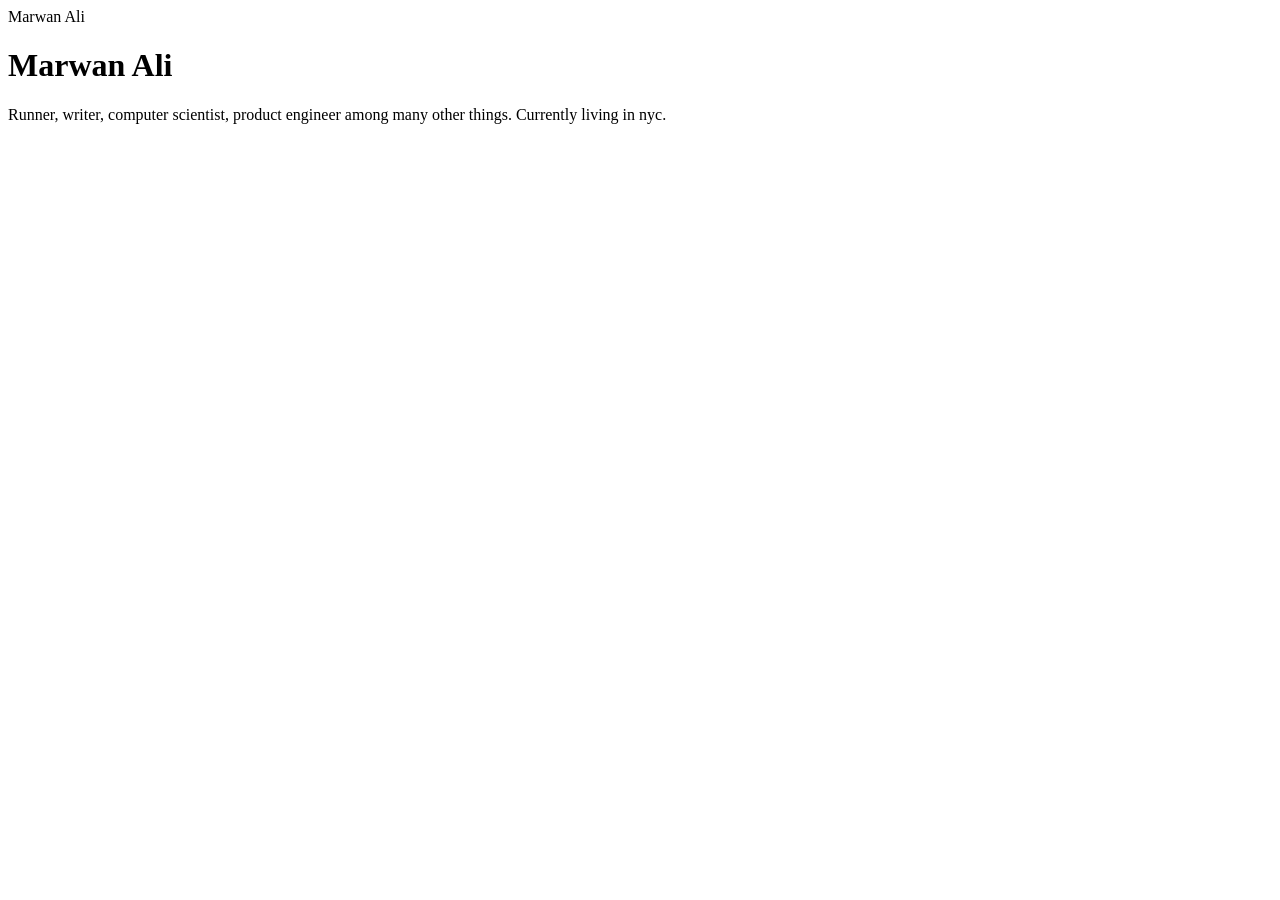
==== index.html @ f56f53d6 "Move index.html to root" ====
<!DOCTYPE html>
<html land="en">

<head>
    <meta charset="utf-8">
    <meta name="viewport" content="width=device-width, initial-scale=1">
    <link href="/css/style.css" rel="stylesheet">
    <title>
        Marwan Ali
    </title>
</head>

<body>
    <div id="menu">
        <span>Marwan Ali</span>
    </div>
    <header>
        <h1>Marwan Ali</h1>
    </header>
    <main>
        <p>Runner, writer, computer scientist, product engineer among many other things. Currently living in nyc.</p>
    </main>
</body>

</html>
---- css/style.css ----
menu {
    float: left;
}
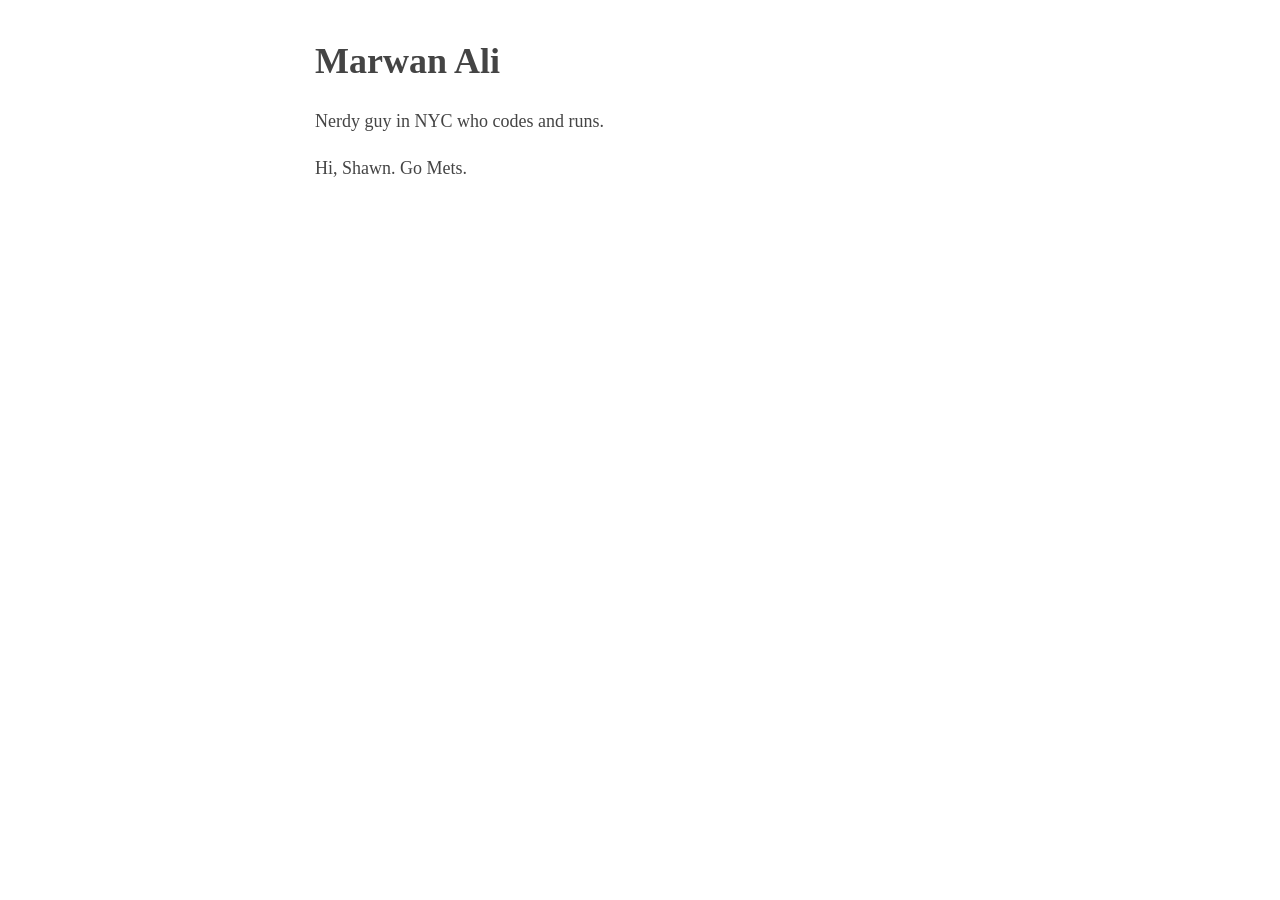
==== commit 144f8dbd: "Modify html/css and add cname file" ====
--- a/index.html
+++ b/index.html
@@ -4,21 +4,19 @@
 <head>
     <meta charset="utf-8">
     <meta name="viewport" content="width=device-width, initial-scale=1">
-    <link href="/css/style.css" rel="stylesheet">
+    <link href="css/style.css" rel="stylesheet">
     <title>
         Marwan Ali
     </title>
 </head>
 
-<body>
-    <div id="menu">
-        <span>Marwan Ali</span>
-    </div>
+<body >
     <header>
         <h1>Marwan Ali</h1>
     </header>
     <main>
-        <p>Runner, writer, computer scientist, product engineer among many other things. Currently living in nyc.</p>
+        <p>Nerdy guy in NYC who codes and runs.</p>
+        <p>Hi, Shawn. Go Mets.</p>
     </main>
 </body>
 
--- a/css/style.css
+++ b/css/style.css
@@ -1,3 +1,12 @@
-menu {
-    float: left;
+body {
+  margin: 40px auto;
+  max-width: 650px;
+  line-height: 1.6;
+  font-size: 18px;
+  color: #444;
+}
+
+h1, h2, h3
+{
+  line-height: 1.2
 }
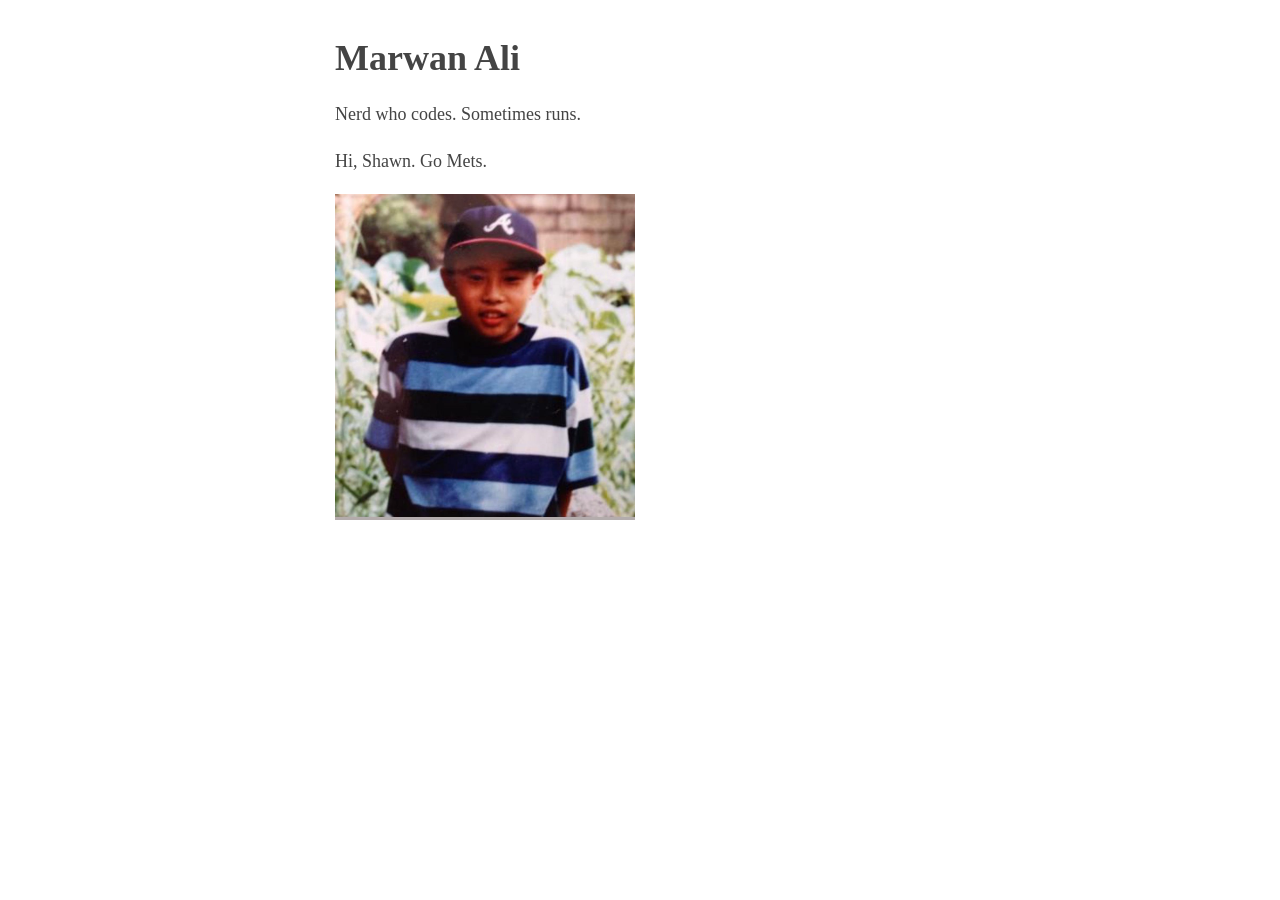
==== commit 4b0bc867: "Add Shawn joke" ====
--- a/index.html
+++ b/index.html
@@ -10,13 +10,14 @@
     </title>
 </head>
 
-<body >
+<body>
     <header>
         <h1>Marwan Ali</h1>
     </header>
     <main>
-        <p>Nerdy guy in NYC who codes and runs.</p>
+        <p>Nerd who codes. Sometimes runs.</p>
         <p>Hi, Shawn. Go Mets.</p>
+        <img src="assets/brave_baby_wu.png" alt="Shawn Wu was here">
     </main>
 </body>
 
--- a/css/style.css
+++ b/css/style.css
@@ -1,12 +1,18 @@
 body {
-  margin: 40px auto;
-  max-width: 650px;
-  line-height: 1.6;
-  font-size: 18px;
-  color: #444;
+    margin: 40px auto;
+    max-width: 650px;
+    line-height: 1.6;
+    font-size: 18px;
+    color: #444;
+    padding-left: 40px;
 }
 
-h1, h2, h3
-{
-  line-height: 1.2
+h1,
+h2,
+h3 {
+    line-height: 1.0
+}
+
+img {
+    width: 300px;
 }
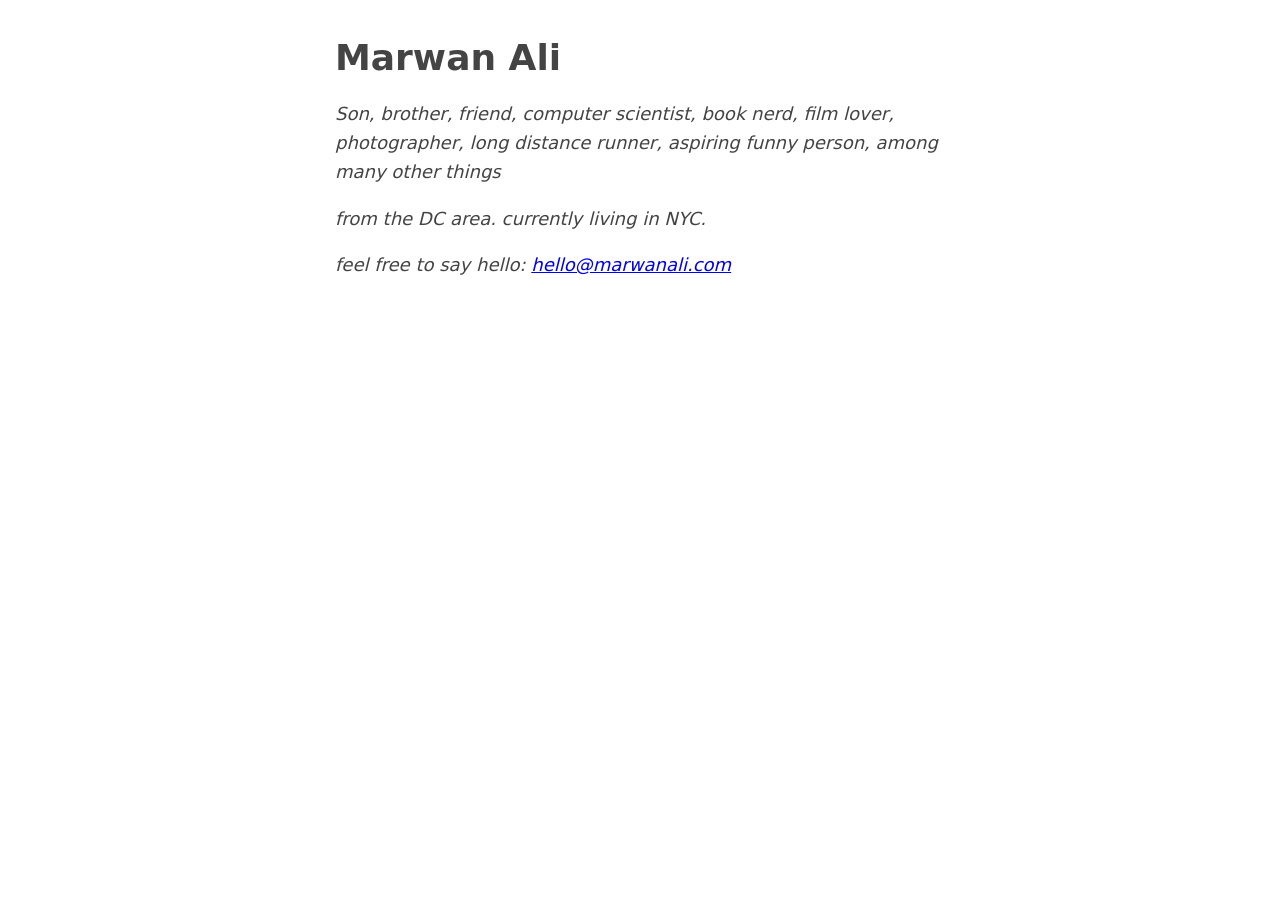
==== commit dd9ecd80: "Update about me" ====
--- a/index.html
+++ b/index.html
@@ -15,9 +15,9 @@
         <h1>Marwan Ali</h1>
     </header>
     <main>
-        <p>Nerd who codes. Sometimes runs.</p>
-        <p>Hi, Shawn. Go Mets.</p>
-        <img src="assets/brave_baby_wu.png" alt="Shawn Wu was here">
+        <p>Son, brother, friend, computer scientist, book nerd, film lover, photographer, long distance runner, aspiring funny person, among many other things</p>
+        <p>from the DC area. currently living in NYC.</p>
+        <p>feel free to say hello: <a href="mailto:hello@marwanali.com">hello@marwanali.com</a></p>
     </main>
 </body>
 
--- a/css/style.css
+++ b/css/style.css
@@ -1,8 +1,9 @@
 body {
+    font-family: system-ui, -apple-system, BlinkMacSystemFont, 'Segoe UI', Roboto, Oxygen, Ubuntu, Cantarell, 'Open Sans', 'Helvetica Neue', sans-serif;
+    font-size: 18px;
     margin: 40px auto;
     max-width: 650px;
     line-height: 1.6;
-    font-size: 18px;
     color: #444;
     padding-left: 40px;
 }
@@ -13,6 +14,6 @@
     line-height: 1.0
 }
 
-img {
-    width: 300px;
+p {
+    font-style: italic;
 }
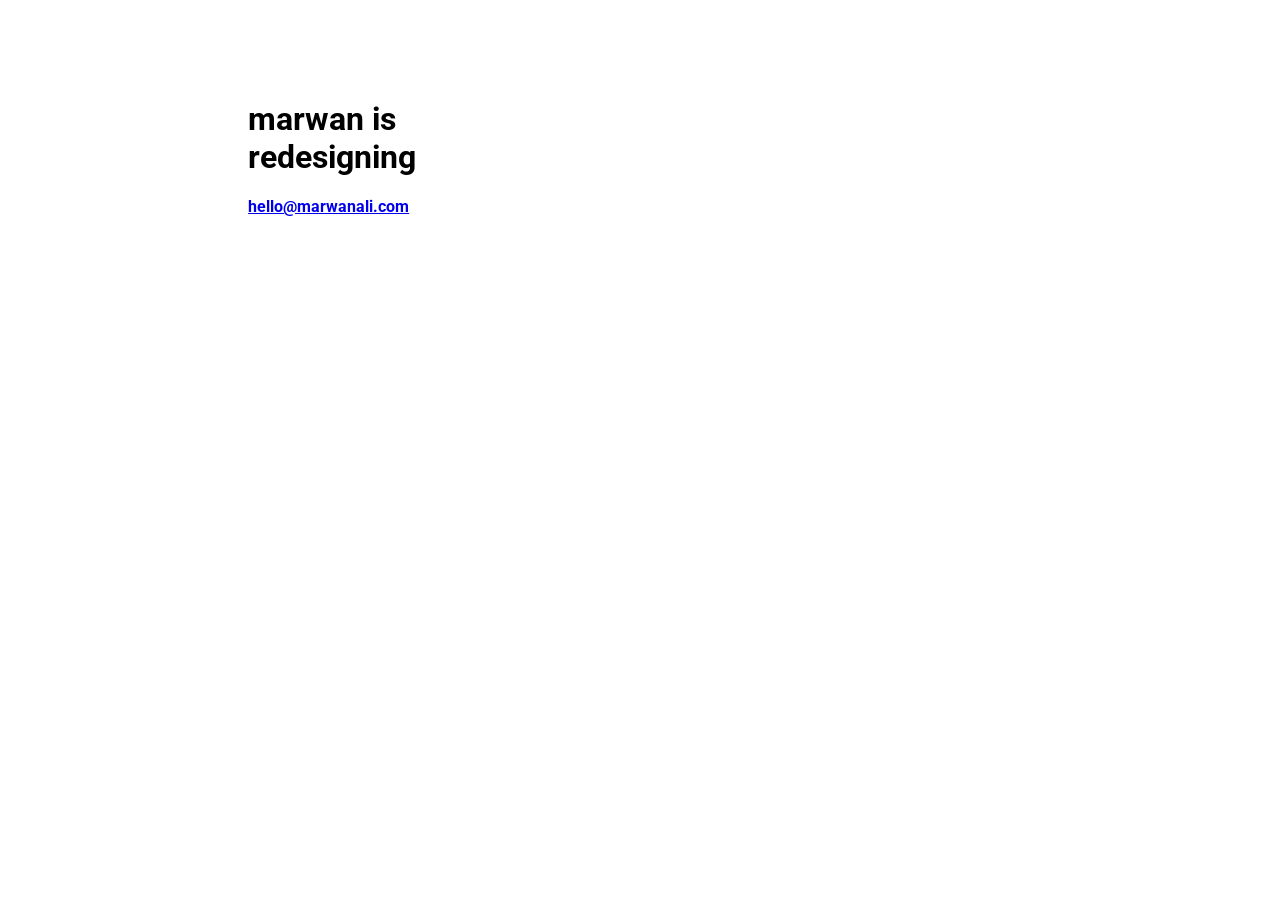
==== commit 9e7cd4f8: "Resign landing page" ====
--- a/index.html
+++ b/index.html
@@ -5,19 +5,16 @@
     <meta charset="utf-8">
     <meta name="viewport" content="width=device-width, initial-scale=1">
     <link href="css/style.css" rel="stylesheet">
+    <link href="https://fonts.googleapis.com/css?family=Roboto:300" rel="stylesheet" type="text/css">
     <title>
-        Marwan Ali
+        marwan ali
     </title>
 </head>
 
 <body>
-    <header>
-        <h1>Marwan Ali</h1>
-    </header>
     <main>
-        <p>Son, brother, friend, computer scientist, book nerd, film lover, photographer, long distance runner, aspiring funny person, among many other things</p>
-        <p>from the DC area. currently living in NYC.</p>
-        <p>feel free to say hello: <a href="mailto:hello@marwanali.com">hello@marwanali.com</a></p>
+        <h1>marwan is <br> redesigning</h1>
+        <p><strong><a href="mailto:hello@marwanali.com">hello@marwanali.com</a></strong></p>
     </main>
 </body>
 
--- a/css/style.css
+++ b/css/style.css
@@ -1,19 +1,16 @@
 body {
-    font-family: system-ui, -apple-system, BlinkMacSystemFont, 'Segoe UI', Roboto, Oxygen, Ubuntu, Cantarell, 'Open Sans', 'Helvetica Neue', sans-serif;
-    font-size: 18px;
-    margin: 40px auto;
-    max-width: 650px;
-    line-height: 1.6;
-    color: #444;
-    padding-left: 40px;
+    font-family: 'Roboto', sans-serif;
+    display: block;
+    margin-top: 8px;
 }
 
-h1,
-h2,
-h3 {
-    line-height: 1.0
+h1 {
+    display: block;
+    margin-top: 100px;
+    margin-left: 19%;
 }
 
 p {
-    font-style: italic;
+    /* font-style: italic; */
+    margin-left: 19%;
 }
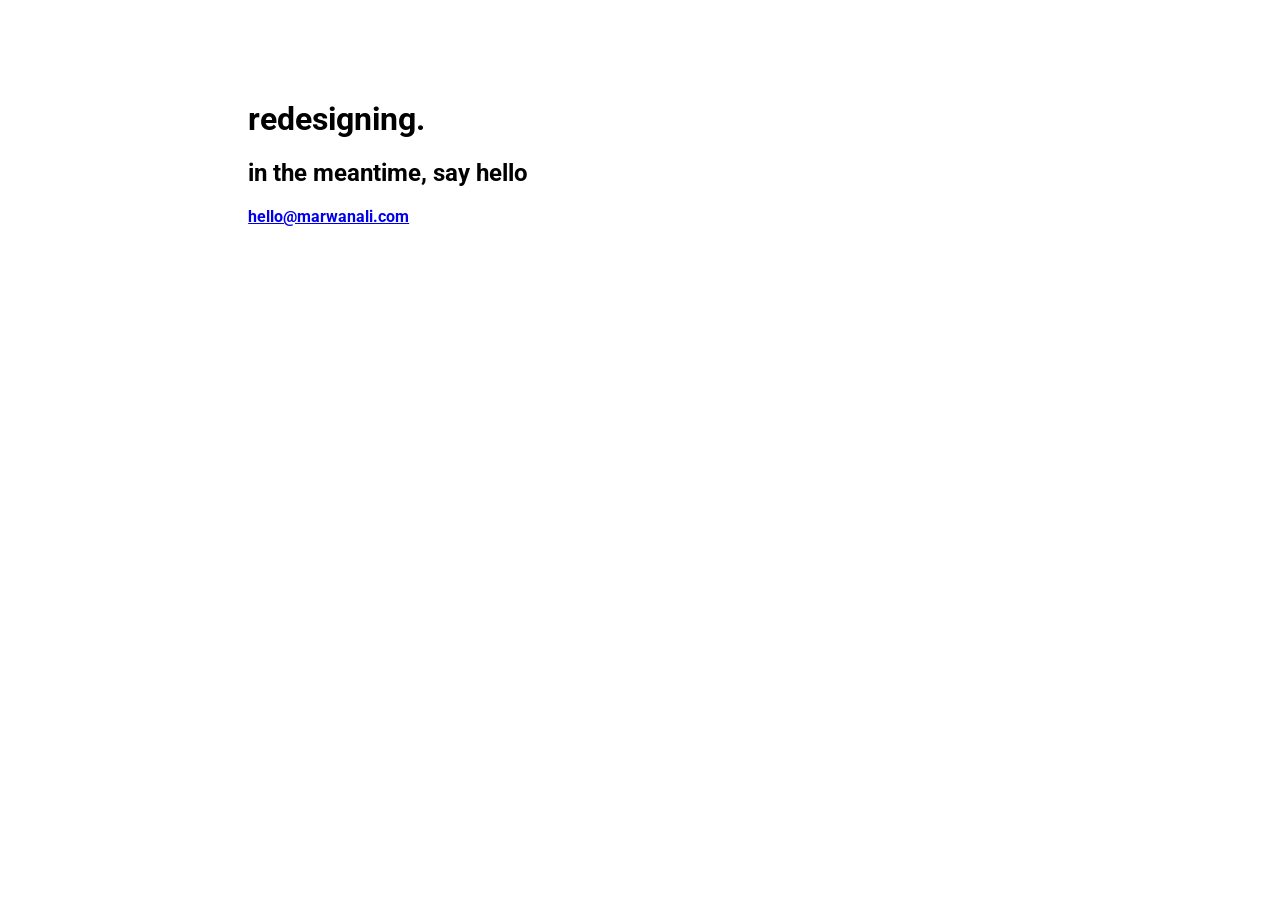
==== commit 3da1062e: "Change homepage heading" ====
--- a/index.html
+++ b/index.html
@@ -13,7 +13,8 @@
 
 <body>
     <main>
-        <h1>marwan is <br> redesigning</h1>
+        <h1> redesigning. </h1>
+        <h2> in the meantime, say hello </h2>
         <p><strong><a href="mailto:hello@marwanali.com">hello@marwanali.com</a></strong></p>
     </main>
 </body>
--- a/css/style.css
+++ b/css/style.css
@@ -10,7 +10,12 @@
     margin-left: 19%;
 }
 
+h2 {
+    display: block;
+    margin-top: 10px;
+    margin-left: 19%;
+}
+
 p {
-    /* font-style: italic; */
     margin-left: 19%;
 }
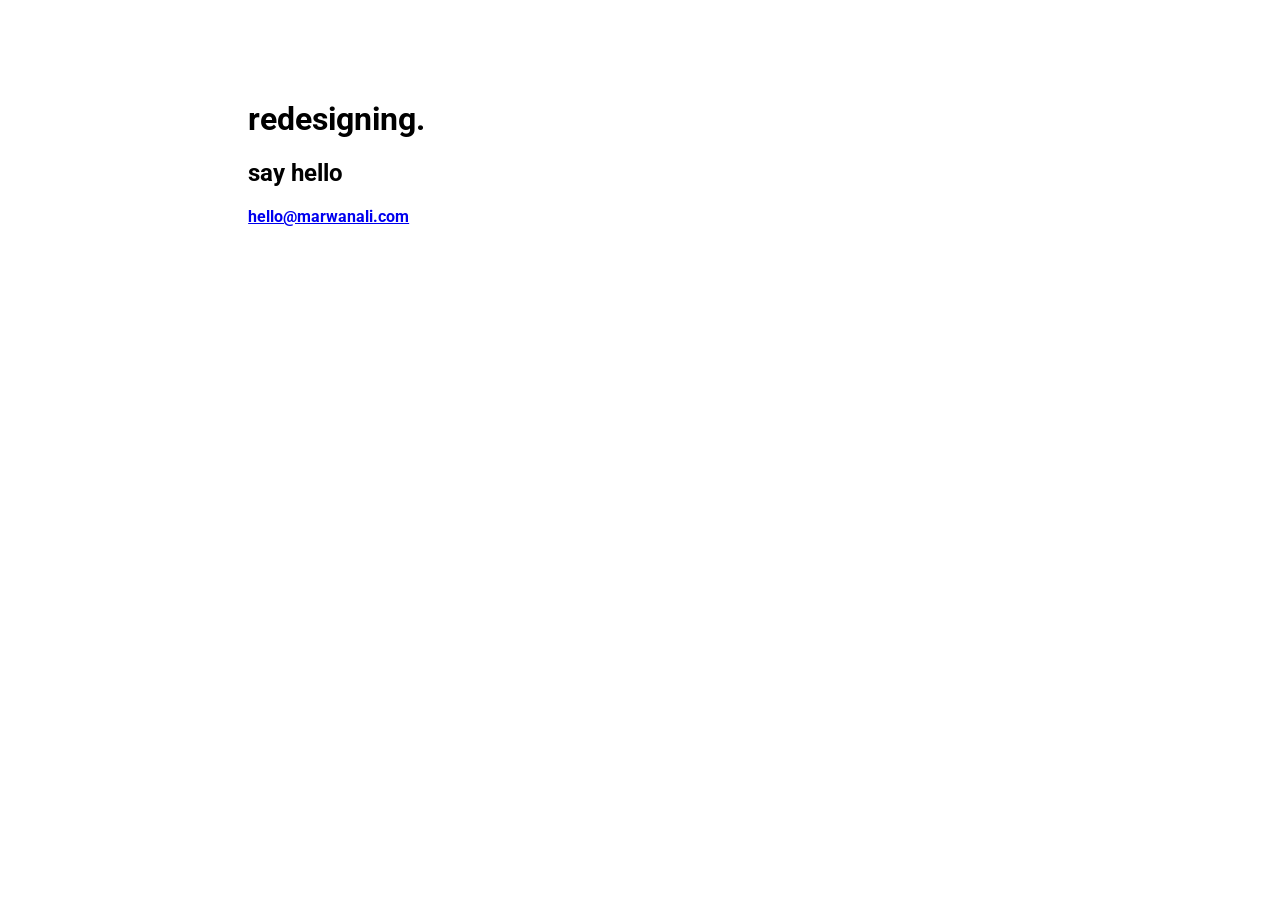
==== commit 07b483f1: "Change homepage heading" ====
--- a/index.html
+++ b/index.html
@@ -14,7 +14,7 @@
 <body>
     <main>
         <h1> redesigning. </h1>
-        <h2> in the meantime, say hello </h2>
+        <h2> say hello </h2>
         <p><strong><a href="mailto:hello@marwanali.com">hello@marwanali.com</a></strong></p>
     </main>
 </body>
